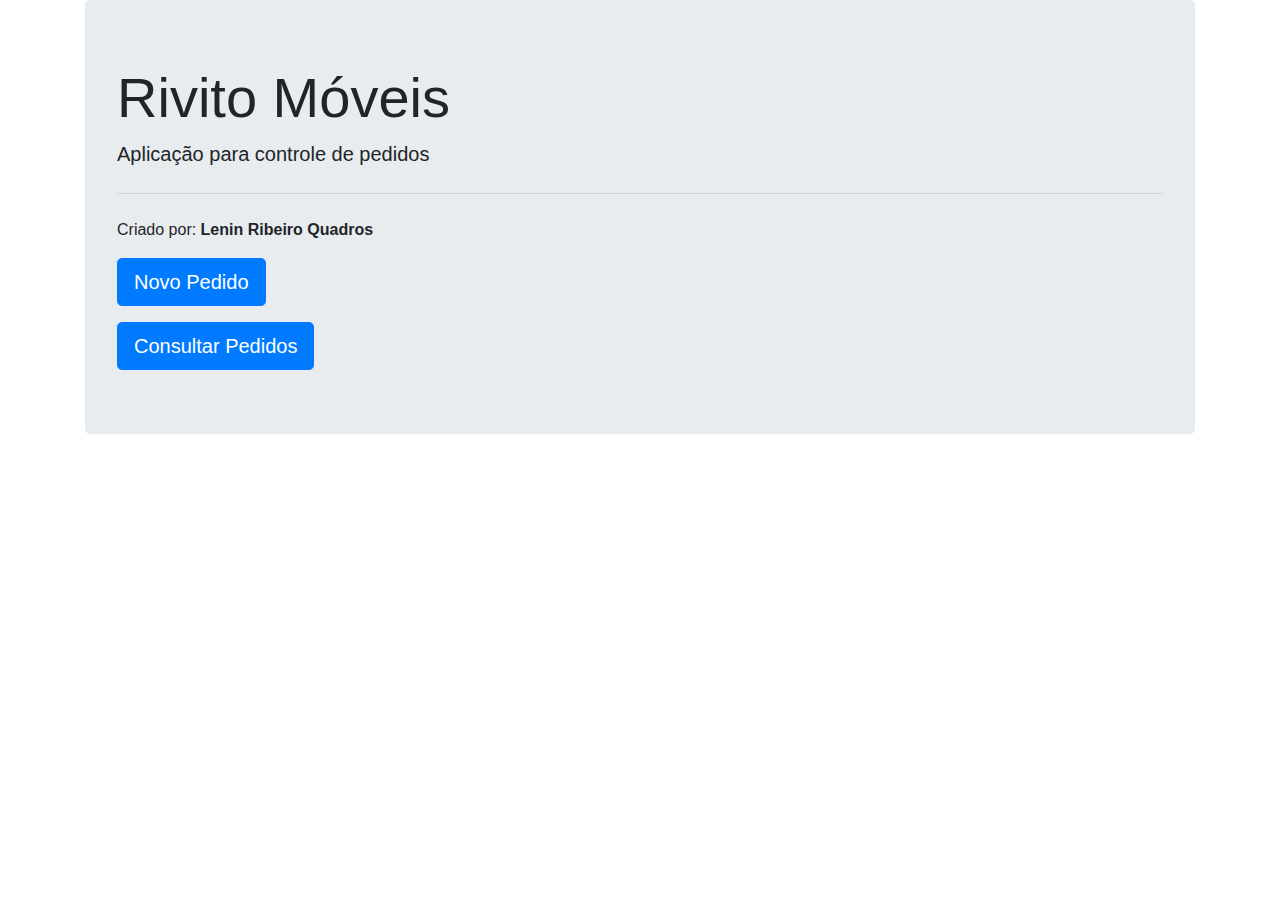
==== index.html @ 03eb06b2 "initial commit" ====
<!DOCTYPE html>
<html>
<head>
	<meta charset="utf-8">
	<title>Rivito Moveis</title>
	<link rel="stylesheet" href="style.css">
	<link rel="stylesheet" href="bootstrap.min.css">
</head>
<body>
	<div class="container">
		<div class="jumbotron">
			<h1 class="display-4">Rivito Móveis</h1>
			<p class="lead">Aplicação para controle de pedidos</p>
			<hr class="my-4">
			<p>Criado por: <strong> Lenin Ribeiro Quadros </strong></p>
			<a class="btn btn-primary btn-lg mb-3" href="novoPedido.html" role="button">Novo Pedido</a><br>
			<a class="btn btn-primary btn-lg" href="consultaPedido.php" role="button">Consultar Pedidos</a>
		  </div>
	</div>
</body>
</html>
---- style.css ----
.footer {
    position: fixed;
    left: 0;
    bottom: 0;
    width: 100%;
    height: 40px;
    text-align: center;
    border: solid black 1px;
    background-color: rgba(241, 234, 234, 0.904);
}
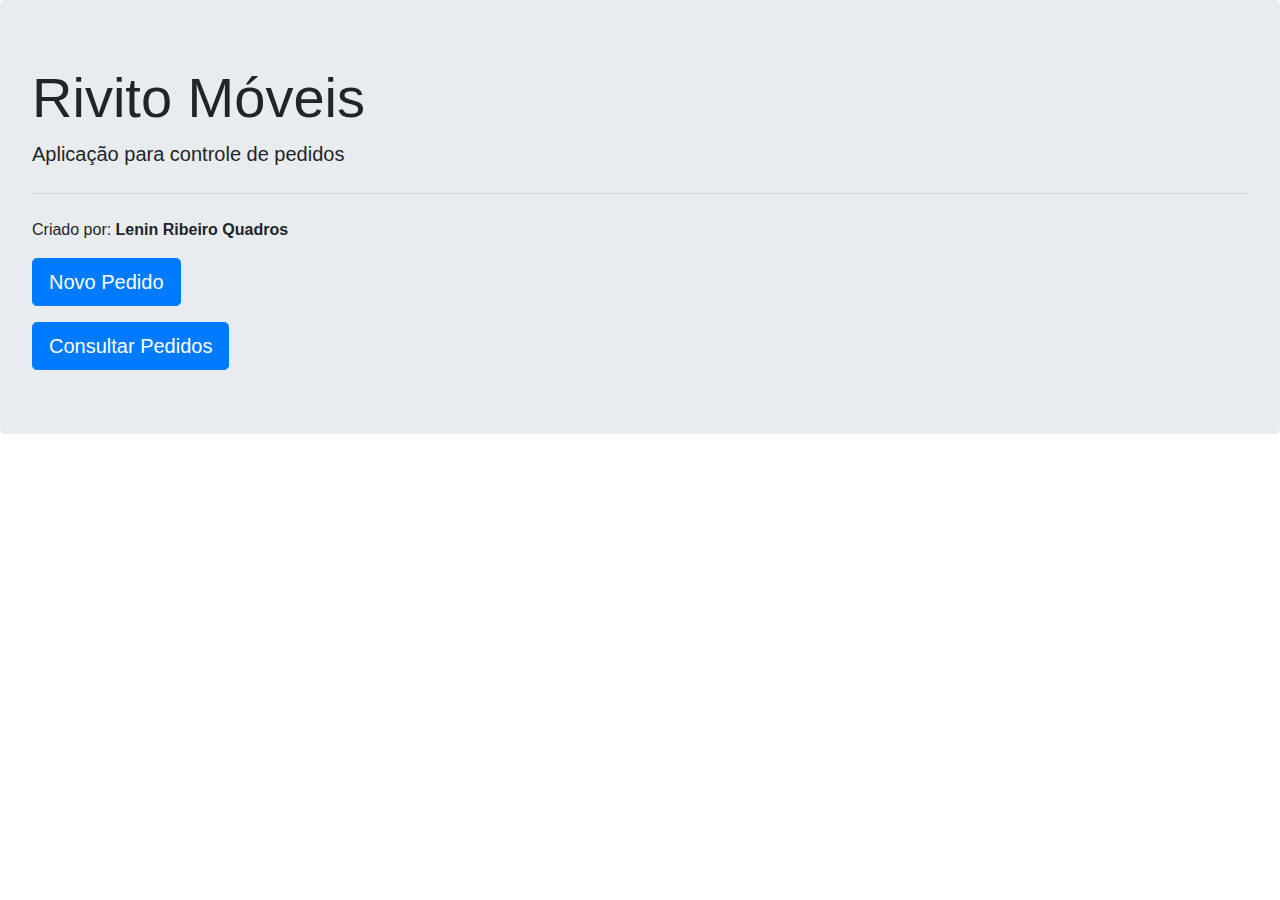
==== commit 55f5f5a0: "improved layout" ====
--- a/index.html
+++ b/index.html
@@ -7,7 +7,7 @@
 	<link rel="stylesheet" href="bootstrap.min.css">
 </head>
 <body>
-	<div class="container">
+	<!-- <div class="container"> -->
 		<div class="jumbotron">
 			<h1 class="display-4">Rivito Móveis</h1>
 			<p class="lead">Aplicação para controle de pedidos</p>
@@ -16,6 +16,6 @@
 			<a class="btn btn-primary btn-lg mb-3" href="novoPedido.html" role="button">Novo Pedido</a><br>
 			<a class="btn btn-primary btn-lg" href="consultaPedido.php" role="button">Consultar Pedidos</a>
 		  </div>
-	</div>
+	<!-- </div> -->
 </body>
 </html>